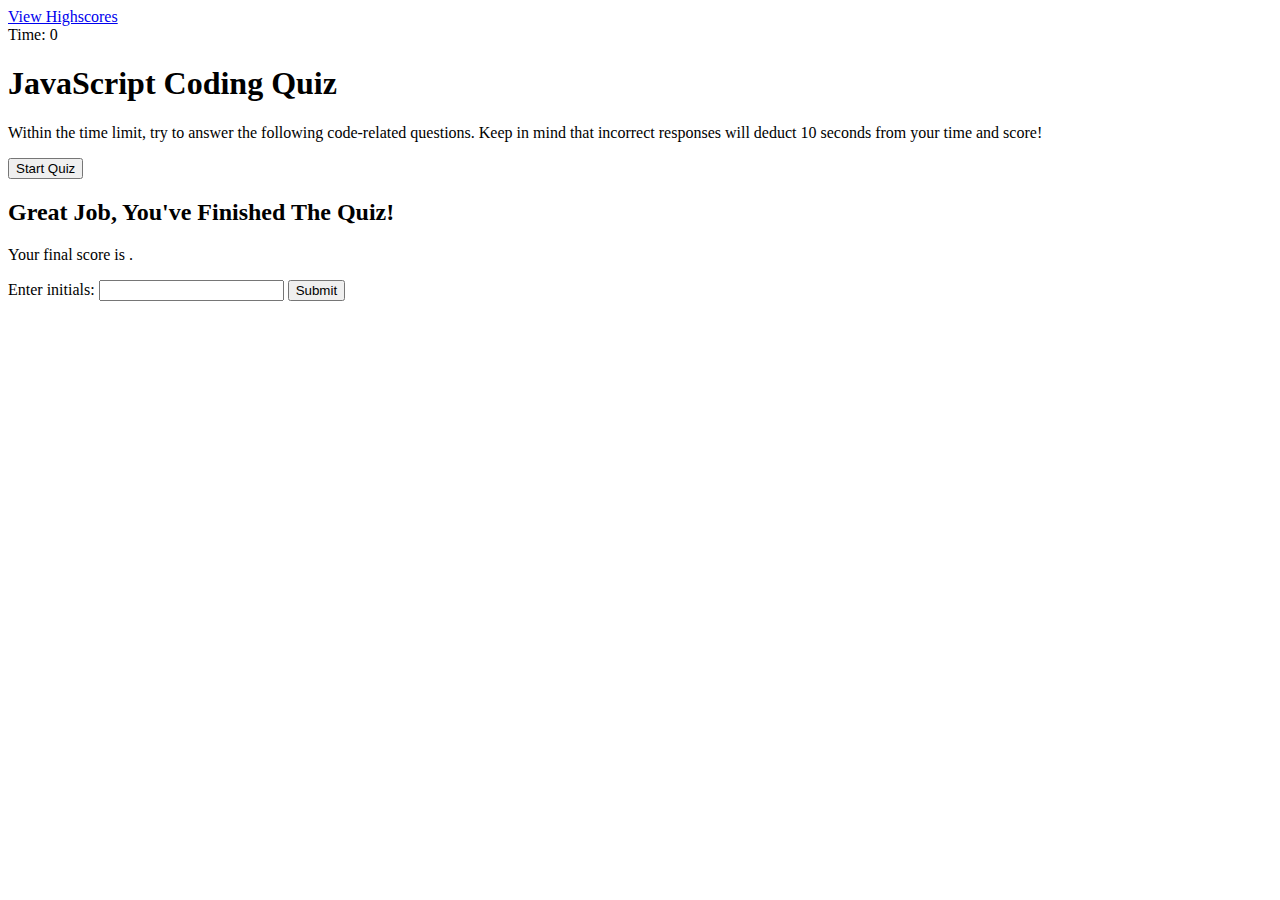
==== index.html @ a4fc32b0 "adding initial html" ====
<!DOCTYPE html>
<html lang="en">

<head>
    <meta charset="UTF-8" />
    <meta name="viewport" content="width=device-width, initial-scale=1.0" />
    <meta http-equiv="X-UA-Compatible" content="ie=edge" />
    <link rel="shortcut icon" type="icon" href="./assets/images/favicon.ico">
    <title>Coding Quiz</title>
    <link rel="stylesheet" href="./assets/css/style.css" />
</head>

<body>
    <div class="scores"><a href="highscore.html">View Highscores</a></div>

    <div class="timer">Time: <span id="time">0</span></div>

    <div class="wrapper">
      <div id="start-screen" class="start">
        <h1>JavaScript Coding Quiz</h1>
        <p>
          Within the time limit, try to answer the following code-related questions. Keep in mind that incorrect responses will deduct 10 seconds from your time and score!
        </p>
        <button id="start">Start Quiz</button>
      </div>

      <div id="questions" class="hide">
        <h2 id="question-title"></h2>
        <div id="choices" class="choices"></div>
      </div>

      <div id="end-screen" class="hide">
        <h2>Great Job, You've Finished The Quiz!</h2>
        <p>Your final score is <span id="final-score"></span>.</p>
        <p>
          Enter initials: <input type="text" id="initials" max="2" />
          <button id="submit">Submit</button>
        </p>
      </div>

      <div id="feedback" class="feedback hide"></div>
    </div>

    <script src="./assets/js/questions.js"></script>
    <script src="./assets/js/script.js"></script>
</body>

</html>
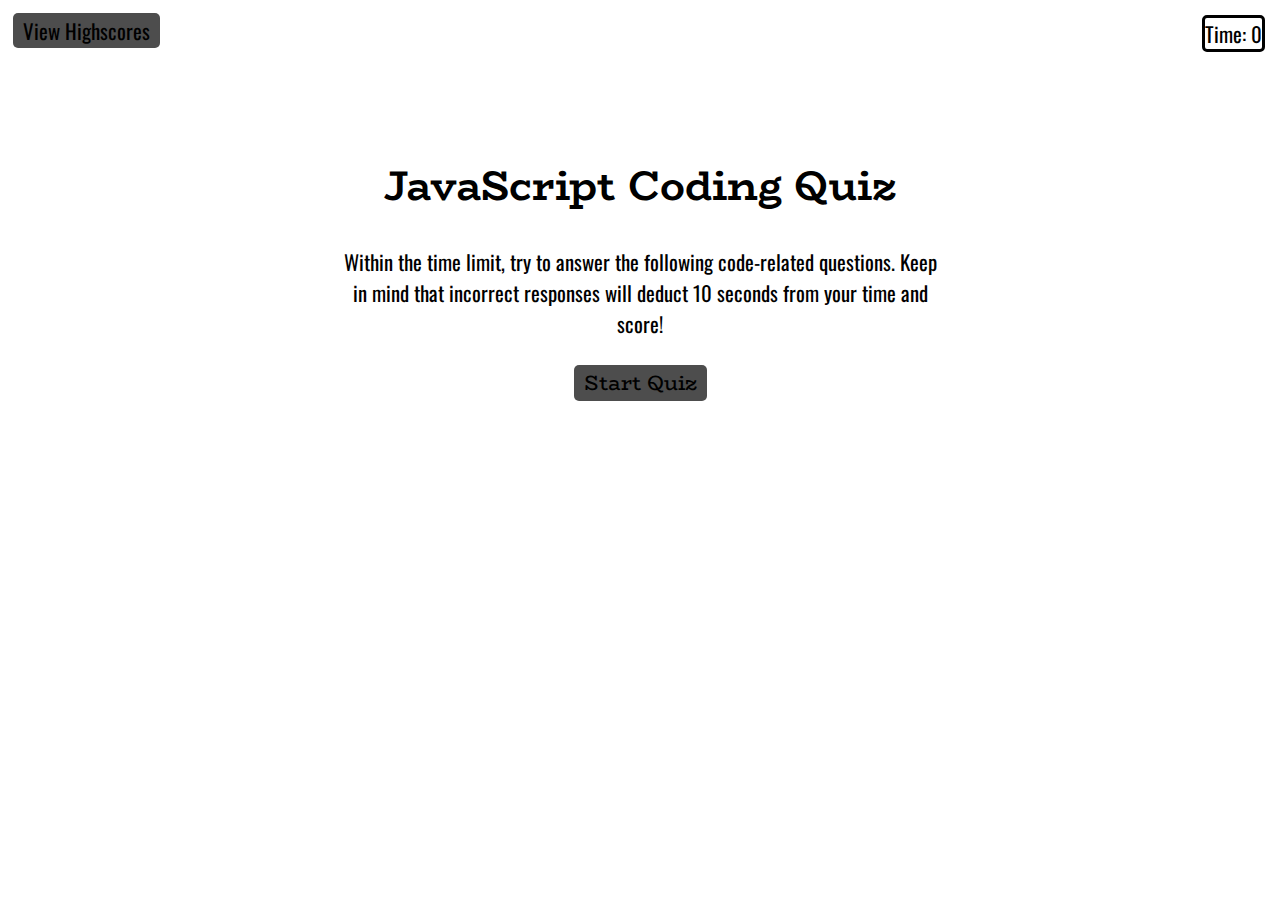
==== commit ff727545: "adding initial web app styles" ====
--- a/index.html
+++ b/index.html
@@ -2,47 +2,51 @@
 <html lang="en">
 
 <head>
-    <meta charset="UTF-8" />
-    <meta name="viewport" content="width=device-width, initial-scale=1.0" />
-    <meta http-equiv="X-UA-Compatible" content="ie=edge" />
-    <link rel="shortcut icon" type="icon" href="./assets/images/favicon.ico">
-    <title>Coding Quiz</title>
-    <link rel="stylesheet" href="./assets/css/style.css" />
+  <meta charset="UTF-8" />
+  <meta name="viewport" content="width=device-width, initial-scale=1.0" />
+  <meta http-equiv="X-UA-Compatible" content="ie=edge" />
+  <link rel="shortcut icon" type="icon" href="./assets/images/favicon.ico">
+  <title>Coding Quiz</title>
+  <link rel="stylesheet" href="./assets/css/style.css" />
+  <!-- addition of custom font -->
+  <link rel="preconnect" href="https://fonts.googleapis.com">
+  <link rel="preconnect" href="https://fonts.gstatic.com" crossorigin>
+  <link href="https://fonts.googleapis.com/css2?family=BioRhyme&family=Oswald&display=swap" rel="stylesheet">
 </head>
 
 <body>
-    <div class="scores"><a href="highscore.html">View Highscores</a></div>
+  <div class="scores"><a href="highscore.html">View Highscores</a></div>
 
-    <div class="timer">Time: <span id="time">0</span></div>
+  <div class="timer">Time: <span id="time">0</span></div>
 
-    <div class="wrapper">
-      <div id="start-screen" class="start">
-        <h1>JavaScript Coding Quiz</h1>
-        <p>
-          Within the time limit, try to answer the following code-related questions. Keep in mind that incorrect responses will deduct 10 seconds from your time and score!
-        </p>
-        <button id="start">Start Quiz</button>
-      </div>
-
-      <div id="questions" class="hide">
-        <h2 id="question-title"></h2>
-        <div id="choices" class="choices"></div>
-      </div>
-
-      <div id="end-screen" class="hide">
-        <h2>Great Job, You've Finished The Quiz!</h2>
-        <p>Your final score is <span id="final-score"></span>.</p>
-        <p>
-          Enter initials: <input type="text" id="initials" max="2" />
-          <button id="submit">Submit</button>
-        </p>
-      </div>
-
-      <div id="feedback" class="feedback hide"></div>
+  <div class="wrapper">
+    <div id="start-screen" class="start">
+      <h1>JavaScript Coding Quiz</h1>
+      <p>
+        Within the time limit, try to answer the following code-related questions. Keep in mind that incorrect responses will deduct 10 seconds from your time and score!
+      </p>
+      <button id="start">Start Quiz</button>
     </div>
 
-    <script src="./assets/js/questions.js"></script>
-    <script src="./assets/js/script.js"></script>
+    <div id="questions" class="hide">
+      <h2 id="question-title"></h2>
+      <div id="choices" class="choices"></div>
+    </div>
+
+    <div id="end-screen" class="hide">
+      <h2>Great Job, You've Finished The Quiz!</h2>
+      <p>Your final score is <span id="final-score"></span>.</p>
+      <p>
+        Enter initials: <input type="text" id="initials" max="2" />
+        <button id="submit">Submit</button>
+      </p>
+    </div>
+
+    <div id="feedback" class="feedback hide"></div>
+  </div>
+
+  <script src="./assets/js/questions.js"></script>
+  <script src="./assets/js/script.js"></script>
 </body>
 
 </html>--- a/assets/css/style.css
+++ b/assets/css/style.css
@@ -0,0 +1,112 @@
+body {
+    font-family: 'BioRhyme', serif;
+    font-family: 'Oswald', sans-serif;
+}
+
+.scores {
+    display: inline-block;
+    margin: 5px;
+    cursor: pointer;
+    font-family: 'Oswald', serif;
+    font-size: 130%;
+    background-color: rgb(77, 77, 77);
+    border-radius: 5px;
+    padding: 2px 10px;
+    border: 0;
+    color: black;
+    transition: background-color 0.1s;
+}
+
+.scores:hover {
+    background-color: gray;
+}
+
+.timer {
+    font-size: 130%;
+    position: absolute;
+    top: 10px;
+    right: 10px;
+    border: 5px 5px;
+    border-style: solid;
+    border-radius: 5px;
+    margin: 5px;
+}
+
+.wrapper {
+    margin: 100px auto 0 auto;
+    max-width: 600px;
+}
+
+.start {
+    font-family: 'BioRhyme', serif;
+    text-align: center;
+    font-size: 130%;
+}
+
+.start p {
+    font-family: 'Oswald', serif;
+}
+
+.hide {
+    display: none;
+}
+
+.choices button {
+    display: block;
+}
+
+a {
+    color: black;
+    text-decoration: none;
+    transition: color 0.1s;
+}
+  
+a:hover {
+    color: #70707a;
+}
+  
+button {
+    display: inline-block;
+    margin: 5px;
+    cursor: pointer;
+    font-family: 'BioRhyme', serif;
+    font-size: 100%;
+    background-color: rgb(77, 77, 77);
+    border-radius: 5px;
+    padding: 2px 10px;
+    color: black;
+    border: 0;
+    transition: background-color 0.1s;
+}
+  
+button:hover {
+    background-color: gray;
+}
+
+.feedback {
+    font-style: normal;
+    font-size: 120%;
+    margin-top: 20px;
+    padding-top: 10px;
+    color: gray;
+    border-top: 2px solid rgb(201, 193, 193);
+}
+  
+input[type="text"] {
+    font-size: 100%;
+}
+  
+ol {
+    padding-left: 0px;
+    max-height: 400px;
+    overflow: auto;
+}
+  
+li {
+    padding: 5px;
+    list-style: decimal inside none;
+}
+  
+li:nth-child(odd) {
+    background-color: #dfdae7;
+}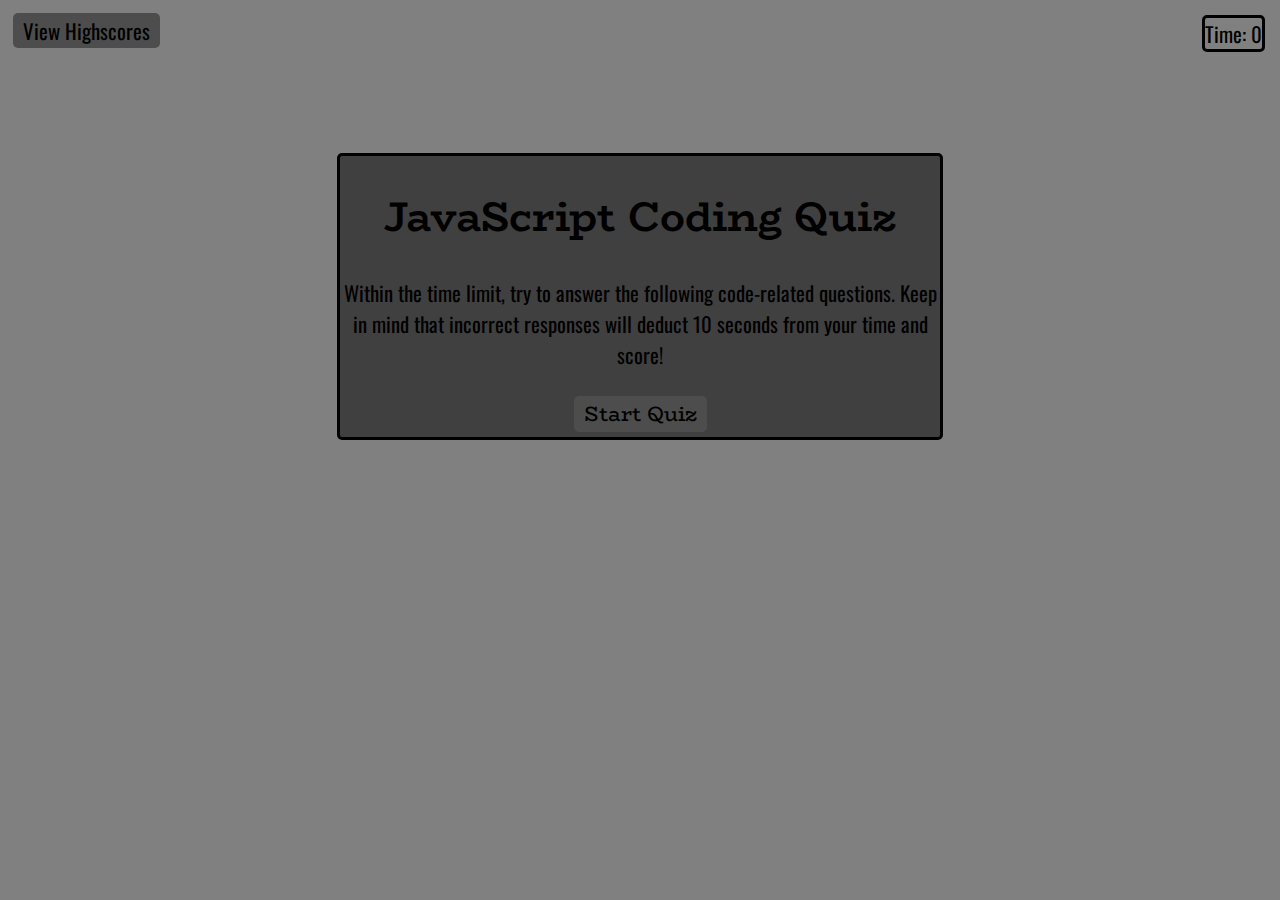
==== commit 92af726e: "polishing style,html & JS" ====
--- a/index.html
+++ b/index.html
@@ -5,7 +5,9 @@
   <meta charset="UTF-8" />
   <meta name="viewport" content="width=device-width, initial-scale=1.0" />
   <meta http-equiv="X-UA-Compatible" content="ie=edge" />
+  <!-- favicon -->
   <link rel="shortcut icon" type="icon" href="./assets/images/favicon.ico">
+  <!-- title -->
   <title>Coding Quiz</title>
   <link rel="stylesheet" href="./assets/css/style.css" />
   <!-- addition of custom font -->
@@ -14,27 +16,34 @@
   <link href="https://fonts.googleapis.com/css2?family=BioRhyme&family=Oswald&display=swap" rel="stylesheet">
 </head>
 
-<body>
+<body class="bodywp">
+  <!-- high score button -->
   <div class="scores"><a href="highscore.html">View Highscores</a></div>
 
+  <!-- Countdown Timer -->
   <div class="timer">Time: <span id="time">0</span></div>
 
+  <!-- Main Body Wrapper -->
   <div class="wrapper">
     <div id="start-screen" class="start">
       <h1>JavaScript Coding Quiz</h1>
       <p>
         Within the time limit, try to answer the following code-related questions. Keep in mind that incorrect responses will deduct 10 seconds from your time and score!
       </p>
+      <!-- Start Quiz Button -->
       <button id="start">Start Quiz</button>
     </div>
 
+    <!-- Proceeds to Questions -->
     <div id="questions" class="hide">
       <h2 id="question-title"></h2>
       <div id="choices" class="choices"></div>
     </div>
 
+    <!-- Quiz Ending Page -->
     <div id="end-screen" class="hide">
       <h2>Great Job, You've Finished The Quiz!</h2>
+      <!-- Display final score -->
       <p>Your final score is <span id="final-score"></span>.</p>
       <p>
         Enter initials: <input type="text" id="initials" max="2" />
@@ -45,6 +54,7 @@
     <div id="feedback" class="feedback hide"></div>
   </div>
 
+  <!-- linkage of JS files -->
   <script src="./assets/js/questions.js"></script>
   <script src="./assets/js/script.js"></script>
 </body>
--- a/assets/css/style.css
+++ b/assets/css/style.css
@@ -3,6 +3,11 @@
     font-family: 'Oswald', sans-serif;
 }
 
+.bodywp {
+    background-color: gray;
+}
+
+/* High Score Button Styles */
 .scores {
     display: inline-block;
     margin: 5px;
@@ -14,13 +19,9 @@
     padding: 2px 10px;
     border: 0;
     color: black;
-    transition: background-color 0.1s;
 }
 
-.scores:hover {
-    background-color: gray;
-}
-
+/* Timer Styles */
 .timer {
     font-size: 130%;
     position: absolute;
@@ -32,11 +33,22 @@
     margin: 5px;
 }
 
+/* Main Page Wrapper Styles */
 .wrapper {
     margin: 100px auto 0 auto;
     max-width: 600px;
+    background-color: rgba(0,0,0,0.5);
+    border: 5px 5px;
+    border-style: solid;
+    border-radius: 5px 5px;
 }
 
+.wrapper h1 {
+    font-family: 'BioRhyme';
+    text-align: center;
+}
+
+/* Start Styles */
 .start {
     font-family: 'BioRhyme', serif;
     text-align: center;
@@ -47,10 +59,12 @@
     font-family: 'Oswald', serif;
 }
 
+/* Questions Hide */
 .hide {
     display: none;
 }
 
+/* In Quiz Choice Button Styles */
 .choices button {
     display: block;
 }
@@ -64,7 +78,8 @@
 a:hover {
     color: #70707a;
 }
-  
+
+/* In Quiz Button Styles */  
 button {
     display: inline-block;
     margin: 5px;
@@ -83,19 +98,24 @@
     background-color: gray;
 }
 
+/* Feedback Styles */
 .feedback {
+    font: 'Oswald', serif;
     font-style: normal;
     font-size: 120%;
-    margin-top: 20px;
+    margin-top: 5px;
+    margin-bottom: 5px;
     padding-top: 10px;
+    padding-bottom: 10px;
     color: gray;
-    border-top: 2px solid rgb(201, 193, 193);
+    text-align: center;
 }
   
 input[type="text"] {
     font-size: 100%;
 }
-  
+
+/* Ordered List Styles */  
 ol {
     padding-left: 0px;
     max-height: 400px;
